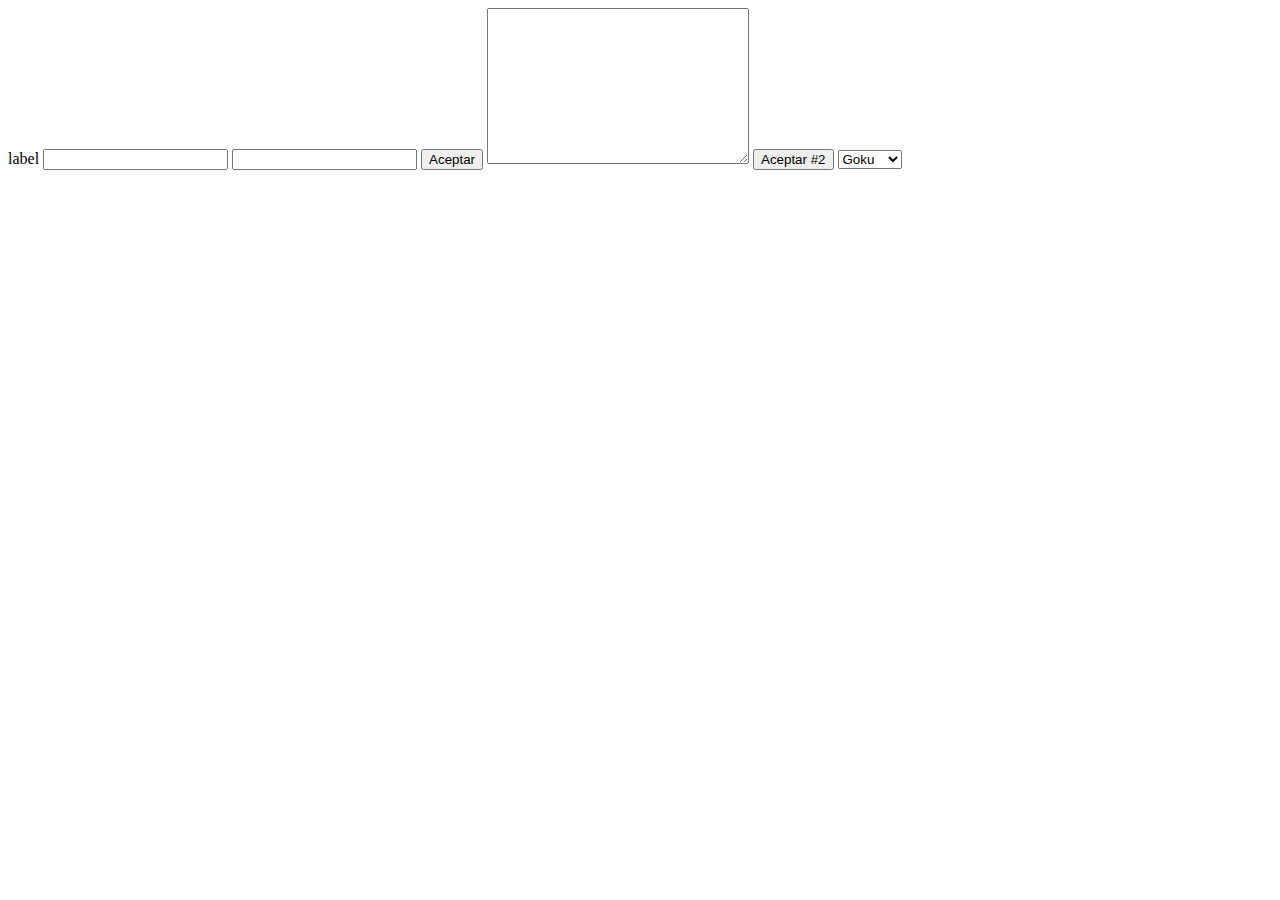
==== html2.html @ 9d14698e "curso de html" ====
<!DOCTYPE html>
<html>
    <head>
        <title>Mi segunda app</title>
    </head>
    <body>
        <form action="">
            <label for="">label</label>
            <input type="number">
            <input type="password">
            <input type="submit" value="Aceptar">
            <textarea name="" id="" cols="30" rows="10"></textarea>
            <button>Aceptar #2</button>
            <select name="" id="">
                <option value="goku">Goku</option>
                <option value="vegeta">Vegeta</option>
                <option value="gohan">Gohan</option>
            </select>
        </form>
    </body>
</html>
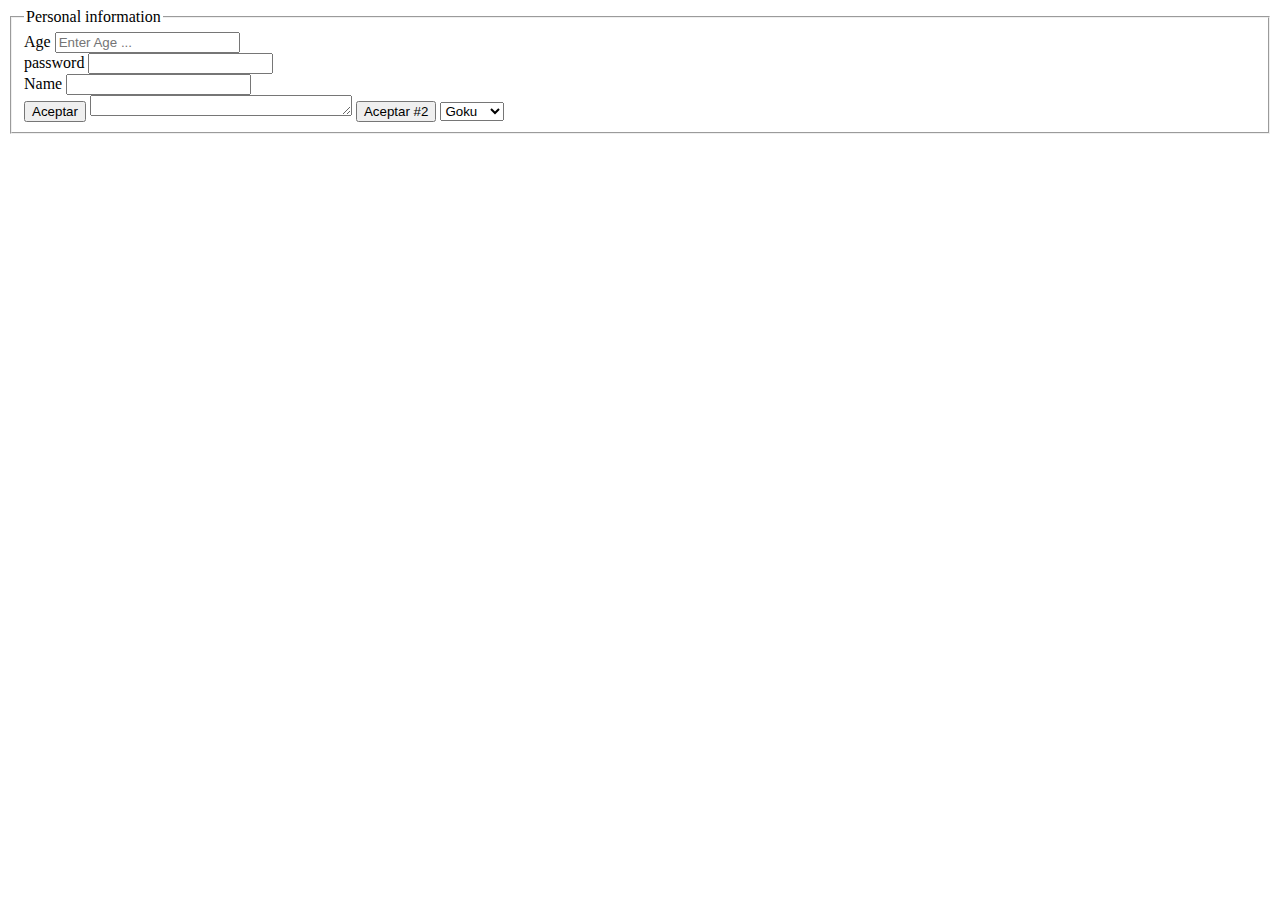
==== commit cc9b668b: "curso de html primer ejercicio" ====
--- a/html2.html
+++ b/html2.html
@@ -5,17 +5,26 @@
     </head>
     <body>
         <form action="">
-            <label for="">label</label>
-            <input type="number">
-            <input type="password">
-            <input type="submit" value="Aceptar">
-            <textarea name="" id="" cols="30" rows="10"></textarea>
-            <button>Aceptar #2</button>
-            <select name="" id="">
-                <option value="goku">Goku</option>
-                <option value="vegeta">Vegeta</option>
-                <option value="gohan">Gohan</option>
-            </select>
+            <fieldset>
+                <legend>Personal information</legend>
+                <label for="">Age</label>
+                <input type="number" placeholder="Enter Age ...">
+                <br>
+                <label for="">password</label>
+                <input type="password">
+                <br>
+                <label for="">Name</label>
+                <input type="text">
+                <br>
+                <input type="submit" value="Aceptar">
+                <textarea name="" id="" cols="30" rows="1"></textarea>
+                <button>Aceptar #2</button>
+                <select name="" id="">
+                    <option value="goku">Goku</option>
+                    <option value="vegeta">Vegeta</option>
+                    <option value="gohan">Gohan</option>
+                </select>
+            </fieldset>
         </form>
     </body>
 </html>